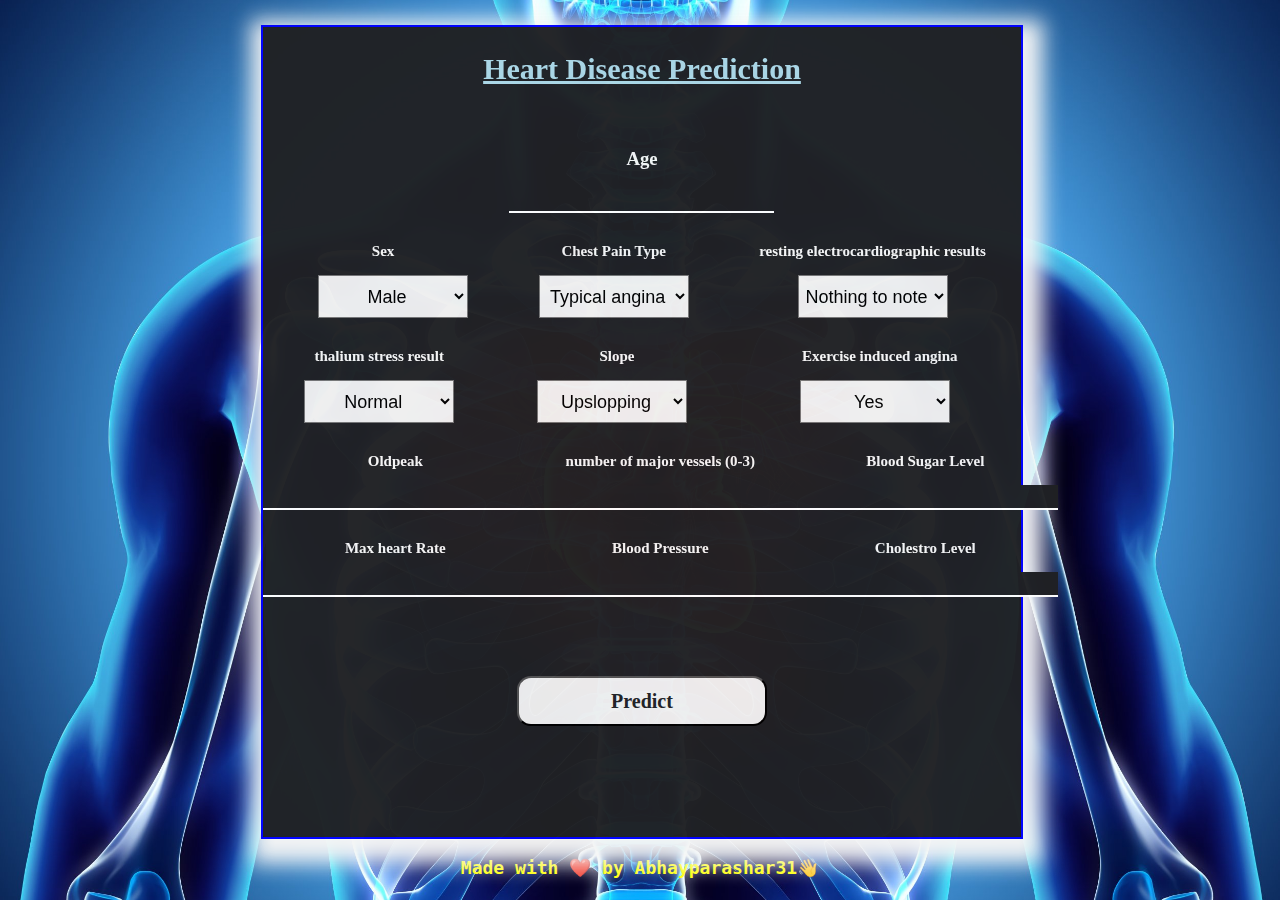
==== templates/index.html @ 68cbcb4e "60% of the code" ====
<!DOCTYPE html>
<html lang="en">

<head>
    <meta charset="UTF-8">
    <meta name="viewport" content="width=device-width, initial-scale=1.0">
    <title>Heart Disease Prediction</title>
</head>

<body>

    <div id="main" style="color:chartreuse">
        <form action="{{ url_for('predict')}}" method="post">
            <h2>Heart Disease Prediction</h2>
            <br>
            <!---Age-->
            <h3>Age</h3>
            <input id="age" name="0" type="number ">
        <div class="dropdown">   
                <!---Sex-->   
                <div>
                    <h3>Sex</h3>
                        <select name="1" class='first' id="drop" required="required">
                            <option value="Male">Male</option>
                            <option value="Female">Female</option>
                        </select>
                </div>
                <!---Chest Pain Type-->
                <div>
                    <h3>Chest Pain Type</h3>
                        <select name="2"  class='first' id="drop2" required="required">
                            <option value="Typical angina">Typical angina</option>
                            <option value="Atypical angina">Atypical angina</option>
                            <option value="Non-anginal pain">Non-anginal pain</option>
                            <option value="Asymptomatic">Asymptomatic</option>
                        </select>
                </div>
                
                <!---resting electrocardiongraphic results-->
                <div>
                    <h3>resting electrocardiographic results</h3>
                        <select name="3"  class='first' id="drop3" required="required">
                            <option value="Nothing to note">Nothing to note</option>
                            <option value="ST-T Wave abnormality">ST-T Wave abnormality</option>
                            <option value="definite left ventricular">definite left ventricular</option>
                        </select>
                </div>
        </div>

        <div class="dropdown">   
  <!--thalium stress result-->
  <div>
    <h3>thalium stress result</h3>
    <select name="12" id="drop3" class='second' required="required">
        <option value="Normal">Normal</option>
        <option value="Fixed Defect">Fixed Defect</option>
        <option value="Reversable Defect">Reversable Defect</option>
    </select>
</div>

                        <!---Slope-->   
                        <div>
                            <h3>Slope</h3>
                                <select name="4" class='slope' id="drop2" required="required">
                                    <option value="Upslopping">Upslopping</option>
                                    <option value="Flatslopping">Flatslopping</option>
                                    <option value="Downsloping">Downsloping</option>
                                </select>
                        </div>
            
            <!--exercise induced angina-->
            <div>
                <h3>Exercise induced angina</h3>
                <select name="9" class='eia' id="drop" required="required">
                    <option value="Yes">Yes</option>
                    <option value="No">No</option>
                </select>
            </div>
    </div>

    <div class="dropdown">   
        <!---oldpeak-->   
        <div>
            <h3>Oldpeak</h3>
            <input id="oldpeak" name="10" type="number ">
        </div>
        <!---number of major vessels (0-3)-->
        <div>
            <h3>number of major vessels (0-3)</h3>
            <input id="mv" name="11" type="number ">
        </div>
                    <!---Blood Sugar-->   
                    <div>
                        <h3>Blood Sugar Level</h3>
                        <input id="bsl" name="7" type="number ">
                    </div>
        
      

</div>
<div class="dropdown">   
    <!---Max heart Rate-->
    <div>
        <h3>Max heart Rate</h3>
        <input id="mhr" name="8" type="number ">
    </div>
    <!---Blood Pressure-->
    <div>
        <h3>Blood Pressure</h3>
        <input id="bp" name="5" type="number ">
    </div>
    
    <!--Cholestrol Level-->
    <div>
        <h3>Cholestro Level</h3>
        <input id="cl" name="6" type="number ">
    </div>
</div>







            
            <br><br>



            <br><center><button id="sub" type="submit ">Predict</button></center>
            <br>

        </form>
    </div>
    <p class="info">Made with ❤️ by Abhayparashar31👋</p>




    <style>
        body {
            background-color:rgba(32, 33, 36, 1);
            background-image: url('/static/heart.jpg');
            background-position: center;
            background-size: cover;
            text-align: center;
        }
        #main{
            margin: 2% 0% 0px 0%;
            
        }
        .eia{
            margin-right: 30px;
        }
        .slope{
            margin-right:10px;
        }

        h2{
            font-family: Arial;
            font-size: 30px;
            color:lightblue;
            text-decoration: underline;
            font-family: 'Trebuchet MS';
        }
        h3{
          color: whitesmoke;
          font-family: 'Trebuchet MS';
        }
        form {
            background-color:rgba(32, 33, 36, 1);
            opacity:98%;
            width: 60%;
            height: 90vh;    ;
            margin: 0px 30% 0px 20%;
            border: 2px solid blue;
            box-shadow: 5px 10px 20px 15px whitesmoke;
        }
        input {
            margin: 0px 0px 0px 0px;
            padding: 0px 0px 0px 0px;
            width: auto;
            background-color:rgba(32, 33, 36, 5) ;
            font-size: 20px;
            text-align: center;
            color: chartreuse;
            border:none;
            border-bottom: 2px solid white;
        }
        input:focus{
            outline: none;
            border-bottom: 3px solid white;
            color: chartreuse;
        }
        .dropdown{
            display: flex;
            flex-direction: row;
            justify-content: space-around;
        }
        .dropdown h3{
            font-size: 15px;
            margin-top: 30px;
        }
        
        #drop {
            width: 150px;
            height: 43px;
            text-align: center;
            border-radius: 0px;
            font-size: 18px;
            margin-left:20px;
        }
        
        #drop:hover {
            background-color: rgb(25, 114, 155);
            color:white;
        }
        
        #drop2 {
            width: 150px;
            height: 43px;
            text-align: center;
            border-radius: 0px;
            font-size: 18px;
        }
        
        #drop2:hover {
            background-color: rgba(145, 148, 3, 0.863);
        }
        #drop3 {
            width: 150px;
            height: 43px;
            text-align: center;
            border-radius: 0px;
            font-size: 18px;
        }
        
        #drop3:hover {
            background-color: rgb(6, 150, 150);
        }
        
        /*Button*/
        #sub {
            margin-top: 25px;
            width: 250px;
            height: 50px;
            color:rgba(32, 33, 36, 1);
            text-align: center;
            border-radius: 14px;
            font-size: 20px;
            font-weight: bold;
            font-family: verdana;
        }
        
        #sub:hover {
            background-color: chartreuse;
            box-shadow: 2px 2px 8px 2px rgb(238, 239, 241);
            color: white;
            border: 2px solid white;
        }
        .info{
            color:yellow;
            font-family: monospace;
            font-size: 18px;
            font-weight: 700;
    
           }
    </style>
</body>

</html>
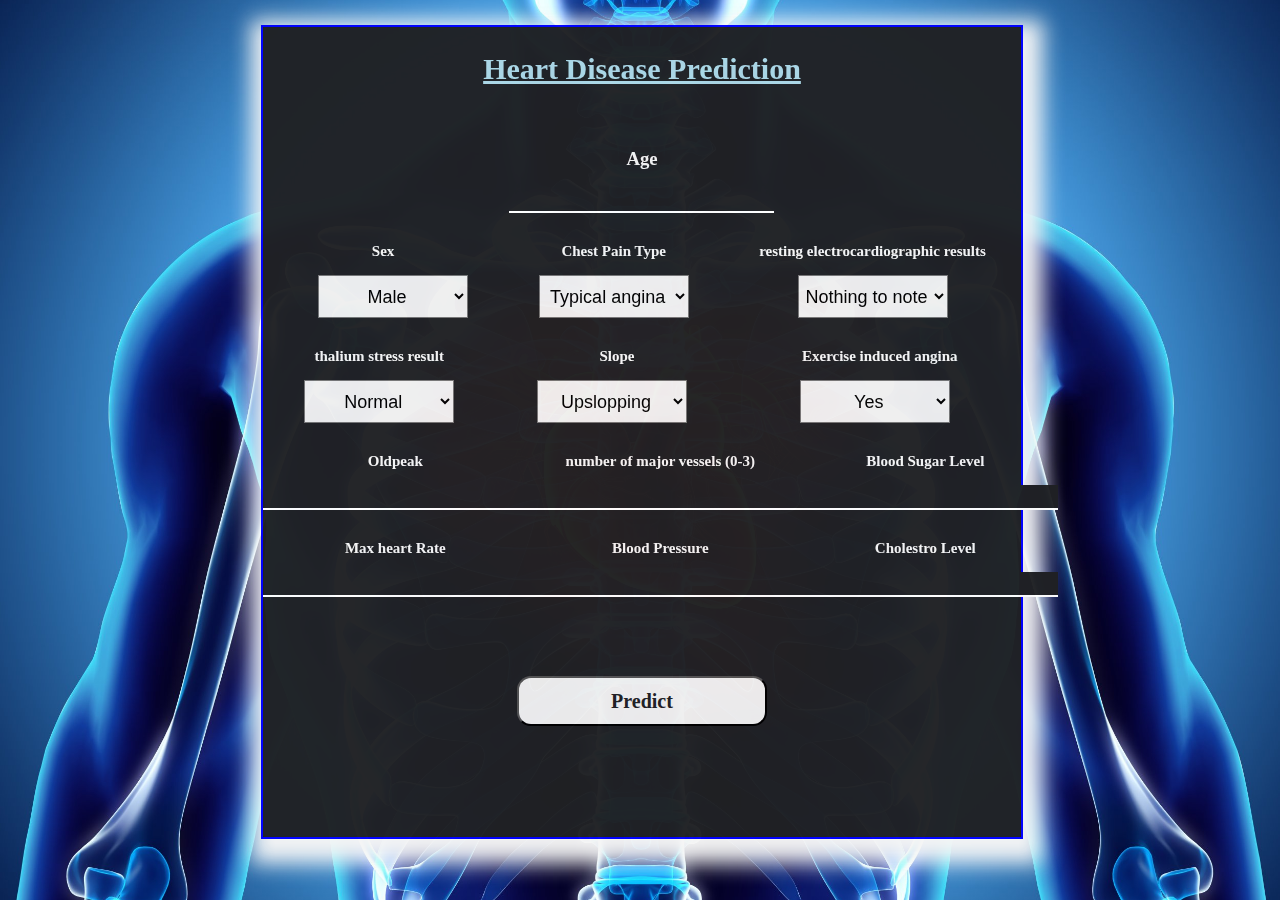
==== commit 48f02683: "deployment testing" ====
--- a/templates/index.html
+++ b/templates/index.html
@@ -1,272 +1,255 @@
 <!DOCTYPE html>
 <html lang="en">
-
-<head>
-    <meta charset="UTF-8">
-    <meta name="viewport" content="width=device-width, initial-scale=1.0">
+  <head>
+    <meta charset="UTF-8" />
+    <meta name="viewport" content="width=device-width, initial-scale=1.0" />
     <title>Heart Disease Prediction</title>
-</head>
-
-<body>
-
-    <div id="main" style="color:chartreuse">
-        <form action="{{ url_for('predict')}}" method="post">
-            <h2>Heart Disease Prediction</h2>
-            <br>
-            <!---Age-->
-            <h3>Age</h3>
-            <input id="age" name="0" type="number ">
-        <div class="dropdown">   
-                <!---Sex-->   
-                <div>
-                    <h3>Sex</h3>
-                        <select name="1" class='first' id="drop" required="required">
-                            <option value="Male">Male</option>
-                            <option value="Female">Female</option>
-                        </select>
-                </div>
-                <!---Chest Pain Type-->
-                <div>
-                    <h3>Chest Pain Type</h3>
-                        <select name="2"  class='first' id="drop2" required="required">
-                            <option value="Typical angina">Typical angina</option>
-                            <option value="Atypical angina">Atypical angina</option>
-                            <option value="Non-anginal pain">Non-anginal pain</option>
-                            <option value="Asymptomatic">Asymptomatic</option>
-                        </select>
-                </div>
-                
-                <!---resting electrocardiongraphic results-->
-                <div>
-                    <h3>resting electrocardiographic results</h3>
-                        <select name="3"  class='first' id="drop3" required="required">
-                            <option value="Nothing to note">Nothing to note</option>
-                            <option value="ST-T Wave abnormality">ST-T Wave abnormality</option>
-                            <option value="definite left ventricular">definite left ventricular</option>
-                        </select>
-                </div>
-        </div>
-
-        <div class="dropdown">   
-  <!--thalium stress result-->
-  <div>
-    <h3>thalium stress result</h3>
-    <select name="12" id="drop3" class='second' required="required">
-        <option value="Normal">Normal</option>
-        <option value="Fixed Defect">Fixed Defect</option>
-        <option value="Reversable Defect">Reversable Defect</option>
-    </select>
-</div>
-
-                        <!---Slope-->   
-                        <div>
-                            <h3>Slope</h3>
-                                <select name="4" class='slope' id="drop2" required="required">
-                                    <option value="Upslopping">Upslopping</option>
-                                    <option value="Flatslopping">Flatslopping</option>
-                                    <option value="Downsloping">Downsloping</option>
-                                </select>
-                        </div>
-            
-            <!--exercise induced angina-->
-            <div>
-                <h3>Exercise induced angina</h3>
-                <select name="9" class='eia' id="drop" required="required">
-                    <option value="Yes">Yes</option>
-                    <option value="No">No</option>
-                </select>
-            </div>
+  </head>
+
+  <body>
+    <div id="main" style="color: chartreuse">
+      <form action="{{ url_for('predict')}}" method="post">
+        <h2>Heart Disease Prediction</h2>
+        <br />
+        <!---Age-->
+        <h3>Age</h3>
+        <input id="age" name="0" type="number " />
+        <div class="dropdown">
+          <!---Sex-->
+          <div>
+            <h3>Sex</h3>
+            <select name="1" class="first" id="drop" required="required">
+              <option value="Male">Male</option>
+              <option value="Female">Female</option>
+            </select>
+          </div>
+          <!---Chest Pain Type-->
+          <div>
+            <h3>Chest Pain Type</h3>
+            <select name="2" class="first" id="drop2" required="required">
+              <option value="Typical angina">Typical angina</option>
+              <option value="Atypical angina">Atypical angina</option>
+              <option value="Non-anginal pain">Non-anginal pain</option>
+              <option value="Asymptomatic">Asymptomatic</option>
+            </select>
+          </div>
+
+          <!---resting electrocardiongraphic results-->
+          <div>
+            <h3>resting electrocardiographic results</h3>
+            <select name="3" class="first" id="drop3" required="required">
+              <option value="Nothing to note">Nothing to note</option>
+              <option value="ST-T Wave abnormality">
+                ST-T Wave abnormality
+              </option>
+              <option value="definite left ventricular">
+                definite left ventricular
+              </option>
+            </select>
+          </div>
+        </div>
+
+        <div class="dropdown">
+          <!--thalium stress result-->
+          <div>
+            <h3>thalium stress result</h3>
+            <select name="12" id="drop3" class="second" required="required">
+              <option value="Normal">Normal</option>
+              <option value="Fixed Defect">Fixed Defect</option>
+              <option value="Reversable Defect">Reversable Defect</option>
+            </select>
+          </div>
+
+          <!---Slope-->
+          <div>
+            <h3>Slope</h3>
+            <select name="4" class="slope" id="drop2" required="required">
+              <option value="Upslopping">Upslopping</option>
+              <option value="Flatslopping">Flatslopping</option>
+              <option value="Downsloping">Downsloping</option>
+            </select>
+          </div>
+
+          <!--exercise induced angina-->
+          <div>
+            <h3>Exercise induced angina</h3>
+            <select name="9" class="eia" id="drop" required="required">
+              <option value="Yes">Yes</option>
+              <option value="No">No</option>
+            </select>
+          </div>
+        </div>
+
+        <div class="dropdown">
+          <!---oldpeak-->
+          <div>
+            <h3>Oldpeak</h3>
+            <input id="oldpeak" name="10" type="number " />
+          </div>
+          <!---number of major vessels (0-3)-->
+          <div>
+            <h3>number of major vessels (0-3)</h3>
+            <input id="mv" name="11" type="number " />
+          </div>
+          <!---Blood Sugar-->
+          <div>
+            <h3>Blood Sugar Level</h3>
+            <input id="bsl" name="7" type="number " />
+          </div>
+        </div>
+        <div class="dropdown">
+          <!---Max heart Rate-->
+          <div>
+            <h3>Max heart Rate</h3>
+            <input id="mhr" name="8" type="number " />
+          </div>
+          <!---Blood Pressure-->
+          <div>
+            <h3>Blood Pressure</h3>
+            <input id="bp" name="5" type="number " />
+          </div>
+
+          <!--Cholestrol Level-->
+          <div>
+            <h3>Cholestro Level</h3>
+            <input id="cl" name="6" type="number " />
+          </div>
+        </div>
+
+        <br /><br />
+
+        <br />
+        <center><button id="sub" type="submit ">Predict</button></center>
+        <br />
+      </form>
     </div>
 
-    <div class="dropdown">   
-        <!---oldpeak-->   
-        <div>
-            <h3>Oldpeak</h3>
-            <input id="oldpeak" name="10" type="number ">
-        </div>
-        <!---number of major vessels (0-3)-->
-        <div>
-            <h3>number of major vessels (0-3)</h3>
-            <input id="mv" name="11" type="number ">
-        </div>
-                    <!---Blood Sugar-->   
-                    <div>
-                        <h3>Blood Sugar Level</h3>
-                        <input id="bsl" name="7" type="number ">
-                    </div>
-        
-      
-
-</div>
-<div class="dropdown">   
-    <!---Max heart Rate-->
-    <div>
-        <h3>Max heart Rate</h3>
-        <input id="mhr" name="8" type="number ">
-    </div>
-    <!---Blood Pressure-->
-    <div>
-        <h3>Blood Pressure</h3>
-        <input id="bp" name="5" type="number ">
-    </div>
-    
-    <!--Cholestrol Level-->
-    <div>
-        <h3>Cholestro Level</h3>
-        <input id="cl" name="6" type="number ">
-    </div>
-</div>
-
-
-
-
-
-
-
-            
-            <br><br>
-
-
-
-            <br><center><button id="sub" type="submit ">Predict</button></center>
-            <br>
-
-        </form>
-    </div>
-    <p class="info">Made with ❤️ by Abhayparashar31👋</p>
-
-
-
-
     <style>
-        body {
-            background-color:rgba(32, 33, 36, 1);
-            background-image: url('/static/heart.jpg');
-            background-position: center;
-            background-size: cover;
-            text-align: center;
-        }
-        #main{
-            margin: 2% 0% 0px 0%;
-            
-        }
-        .eia{
-            margin-right: 30px;
-        }
-        .slope{
-            margin-right:10px;
-        }
-
-        h2{
-            font-family: Arial;
-            font-size: 30px;
-            color:lightblue;
-            text-decoration: underline;
-            font-family: 'Trebuchet MS';
-        }
-        h3{
-          color: whitesmoke;
-          font-family: 'Trebuchet MS';
-        }
-        form {
-            background-color:rgba(32, 33, 36, 1);
-            opacity:98%;
-            width: 60%;
-            height: 90vh;    ;
-            margin: 0px 30% 0px 20%;
-            border: 2px solid blue;
-            box-shadow: 5px 10px 20px 15px whitesmoke;
-        }
-        input {
-            margin: 0px 0px 0px 0px;
-            padding: 0px 0px 0px 0px;
-            width: auto;
-            background-color:rgba(32, 33, 36, 5) ;
-            font-size: 20px;
-            text-align: center;
-            color: chartreuse;
-            border:none;
-            border-bottom: 2px solid white;
-        }
-        input:focus{
-            outline: none;
-            border-bottom: 3px solid white;
-            color: chartreuse;
-        }
-        .dropdown{
-            display: flex;
-            flex-direction: row;
-            justify-content: space-around;
-        }
-        .dropdown h3{
-            font-size: 15px;
-            margin-top: 30px;
-        }
-        
-        #drop {
-            width: 150px;
-            height: 43px;
-            text-align: center;
-            border-radius: 0px;
-            font-size: 18px;
-            margin-left:20px;
-        }
-        
-        #drop:hover {
-            background-color: rgb(25, 114, 155);
-            color:white;
-        }
-        
-        #drop2 {
-            width: 150px;
-            height: 43px;
-            text-align: center;
-            border-radius: 0px;
-            font-size: 18px;
-        }
-        
-        #drop2:hover {
-            background-color: rgba(145, 148, 3, 0.863);
-        }
-        #drop3 {
-            width: 150px;
-            height: 43px;
-            text-align: center;
-            border-radius: 0px;
-            font-size: 18px;
-        }
-        
-        #drop3:hover {
-            background-color: rgb(6, 150, 150);
-        }
-        
-        /*Button*/
-        #sub {
-            margin-top: 25px;
-            width: 250px;
-            height: 50px;
-            color:rgba(32, 33, 36, 1);
-            text-align: center;
-            border-radius: 14px;
-            font-size: 20px;
-            font-weight: bold;
-            font-family: verdana;
-        }
-        
-        #sub:hover {
-            background-color: chartreuse;
-            box-shadow: 2px 2px 8px 2px rgb(238, 239, 241);
-            color: white;
-            border: 2px solid white;
-        }
-        .info{
-            color:yellow;
-            font-family: monospace;
-            font-size: 18px;
-            font-weight: 700;
-    
-           }
+      body {
+        background-color: rgba(32, 33, 36, 1);
+        background-image: url("/static/heart.jpg");
+        background-position: center;
+        background-size: cover;
+        text-align: center;
+      }
+      #main {
+        margin: 2% 0% 0px 0%;
+      }
+      .eia {
+        margin-right: 30px;
+      }
+      .slope {
+        margin-right: 10px;
+      }
+
+      h2 {
+        font-family: Arial;
+        font-size: 30px;
+        color: lightblue;
+        text-decoration: underline;
+        font-family: "Trebuchet MS";
+      }
+      h3 {
+        color: whitesmoke;
+        font-family: "Trebuchet MS";
+      }
+      form {
+        background-color: rgba(32, 33, 36, 1);
+        opacity: 98%;
+        width: 60%;
+        height: 90vh;
+        margin: 0px 30% 0px 20%;
+        border: 2px solid blue;
+        box-shadow: 5px 10px 20px 15px whitesmoke;
+      }
+      input {
+        margin: 0px 0px 0px 0px;
+        padding: 0px 0px 0px 0px;
+        width: auto;
+        background-color: rgba(32, 33, 36, 5);
+        font-size: 20px;
+        text-align: center;
+        color: chartreuse;
+        border: none;
+        border-bottom: 2px solid white;
+      }
+      input:focus {
+        outline: none;
+        border-bottom: 3px solid white;
+        color: chartreuse;
+      }
+      .dropdown {
+        display: flex;
+        flex-direction: row;
+        justify-content: space-around;
+      }
+      .dropdown h3 {
+        font-size: 15px;
+        margin-top: 30px;
+      }
+
+      #drop {
+        width: 150px;
+        height: 43px;
+        text-align: center;
+        border-radius: 0px;
+        font-size: 18px;
+        margin-left: 20px;
+      }
+
+      #drop:hover {
+        background-color: rgb(25, 114, 155);
+        color: white;
+      }
+
+      #drop2 {
+        width: 150px;
+        height: 43px;
+        text-align: center;
+        border-radius: 0px;
+        font-size: 18px;
+      }
+
+      #drop2:hover {
+        background-color: rgba(145, 148, 3, 0.863);
+      }
+      #drop3 {
+        width: 150px;
+        height: 43px;
+        text-align: center;
+        border-radius: 0px;
+        font-size: 18px;
+      }
+
+      #drop3:hover {
+        background-color: rgb(6, 150, 150);
+      }
+
+      /*Button*/
+      #sub {
+        margin-top: 25px;
+        width: 250px;
+        height: 50px;
+        color: rgba(32, 33, 36, 1);
+        text-align: center;
+        border-radius: 14px;
+        font-size: 20px;
+        font-weight: bold;
+        font-family: verdana;
+      }
+
+      #sub:hover {
+        background-color: chartreuse;
+        box-shadow: 2px 2px 8px 2px rgb(238, 239, 241);
+        color: white;
+        border: 2px solid white;
+      }
+      .info {
+        color: yellow;
+        font-family: monospace;
+        font-size: 18px;
+        font-weight: 700;
+      }
     </style>
-</body>
-
-</html>+  </body>
+</html>
